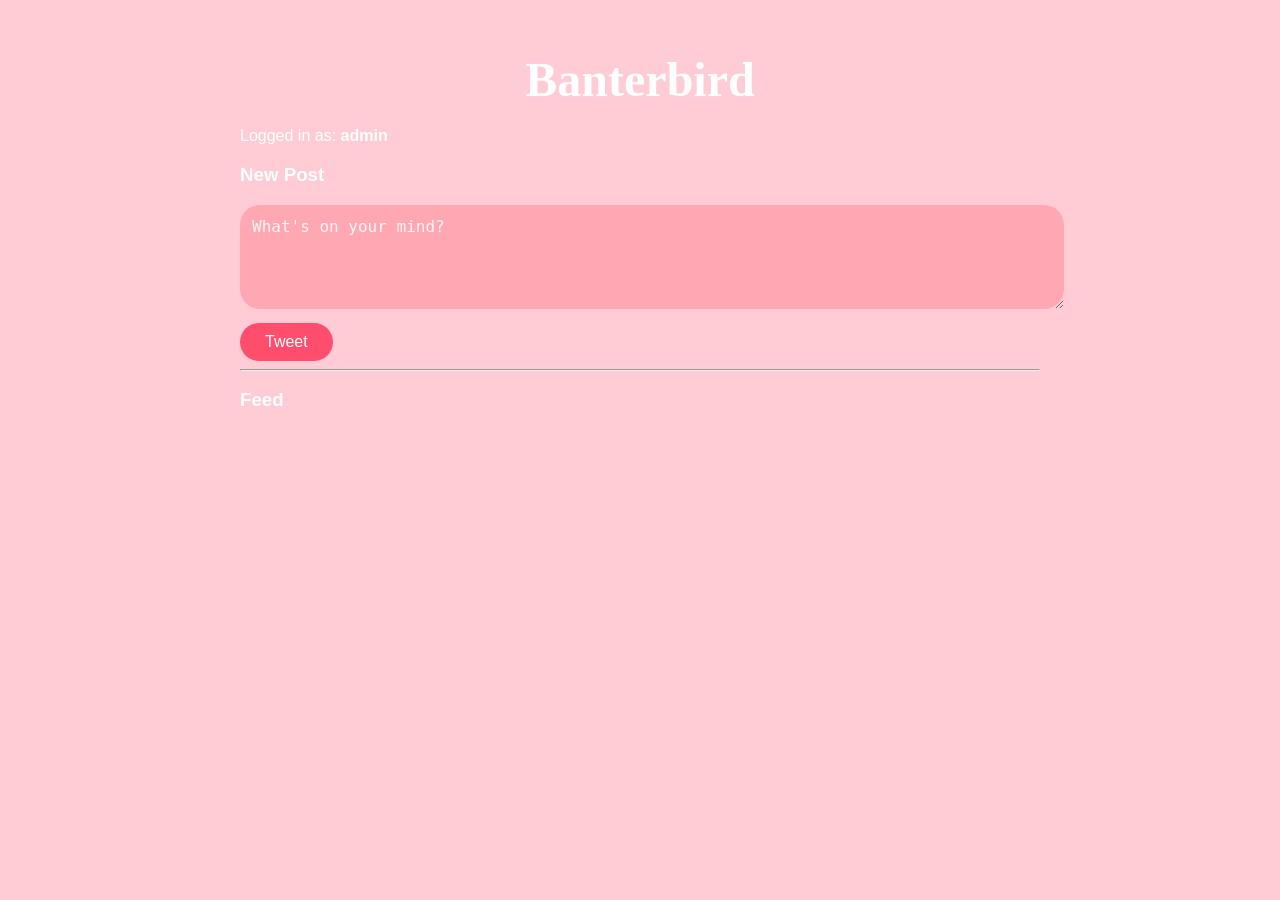
==== templates/index.html @ ccd6b296 "Edited and very Purdy CSS" ====
<!DOCTYPE html>
<html>
<head>
    <link rel="stylesheet" href="/static/css/style.css">

    <title>Banterbird</title>
    <script src="/static/js/app.js" defer></script>
    <link rel="stylesheet" href="/static/css/style.css">

</head>
<body>
    <h1>Banterbird</h1>
    <div>
        Logged in as: <strong id="username">admin</strong>
    </div>
    <div>
        <h3>New Post</h3>
        <textarea id="postInput" placeholder="What's on your mind?"></textarea><br>
        <button onclick="submitPost()">Tweet</button>
    </div>
    <hr>
    <h3>Feed</h3>
    <div id="feed"></div>

    <template id="post-template">
        <div class="post">
            <p><strong class="username"></strong>: <span class="message"></span></p>
            <small class="timestamp"></small>
            <hr>
        </div>
    </template>
</body>
</html>
---- static/css/style.css ----
/* style.css */
<link rel= "stylesheet" href= "style.css">

* {
    margin: 0;
    padding: 0;
    box-sizing: border-box;
}

body {
    background-color: #ffccd5; /* pretty pink background */
    color: white;
    padding: 20px;
    max-width: 800px;
    margin: auto;
    font-family: 'Segoe UI', Tahoma, Geneva, Verdana, sans-serif;
}

/* Header */
h1 {
    text-align: center;
    font-family: 'Ribeye', cursive;
    color: white;
    font-size: 3rem;
    margin-bottom: 20px;
}

/* Username display */
#username {
    color: white;
    font-weight: bold;
}

/* New Post Section */
textarea#postInput {
    width: 100%;
    min-height: 80px;
    padding: 12px;
    font-size: 1rem;
    border: none;
    border-radius: 20px;
    margin-bottom: 10px;
    resize: vertical;
    background-color: #ffa7b3; /* lighter pink */
    color: white;
}

textarea#postInput::placeholder {
    color: #fff5f7;
}

button {
    padding: 10px 25px;
    background-color: #ff4d6d;
    color: white;
    border: none;
    border-radius: 25px;
    font-size: 1rem;
    cursor: pointer;
    transition: background-color 0.3s ease;
}

button:hover {
    background-color: #e63956;
}

/* Feed styling */
#feed {
    margin-top: 20px;
}

.post {
    background-color: #ffc2cc; /* slightly lighter pink than background */
    padding: 15px;
    border-radius: 15px;
    margin-bottom: 15px;
    color: white;
    box-shadow: 0 2px 5px rgba(0,0,0,0.05);
}

.username {
    color: white;
    font-weight: bold;
}

.timestamp {
    color: #fbe8ec;
    font-size: 0.85rem;
}
---- static/css/style.css ----
/* style.css */
<link rel= "stylesheet" href= "style.css">

* {
    margin: 0;
    padding: 0;
    box-sizing: border-box;
}

body {
    background-color: #ffccd5; /* pretty pink background */
    color: white;
    padding: 20px;
    max-width: 800px;
    margin: auto;
    font-family: 'Segoe UI', Tahoma, Geneva, Verdana, sans-serif;
}

/* Header */
h1 {
    text-align: center;
    font-family: 'Ribeye', cursive;
    color: white;
    font-size: 3rem;
    margin-bottom: 20px;
}

/* Username display */
#username {
    color: white;
    font-weight: bold;
}

/* New Post Section */
textarea#postInput {
    width: 100%;
    min-height: 80px;
    padding: 12px;
    font-size: 1rem;
    border: none;
    border-radius: 20px;
    margin-bottom: 10px;
    resize: vertical;
    background-color: #ffa7b3; /* lighter pink */
    color: white;
}

textarea#postInput::placeholder {
    color: #fff5f7;
}

button {
    padding: 10px 25px;
    background-color: #ff4d6d;
    color: white;
    border: none;
    border-radius: 25px;
    font-size: 1rem;
    cursor: pointer;
    transition: background-color 0.3s ease;
}

button:hover {
    background-color: #e63956;
}

/* Feed styling */
#feed {
    margin-top: 20px;
}

.post {
    background-color: #ffc2cc; /* slightly lighter pink than background */
    padding: 15px;
    border-radius: 15px;
    margin-bottom: 15px;
    color: white;
    box-shadow: 0 2px 5px rgba(0,0,0,0.05);
}

.username {
    color: white;
    font-weight: bold;
}

.timestamp {
    color: #fbe8ec;
    font-size: 0.85rem;
}
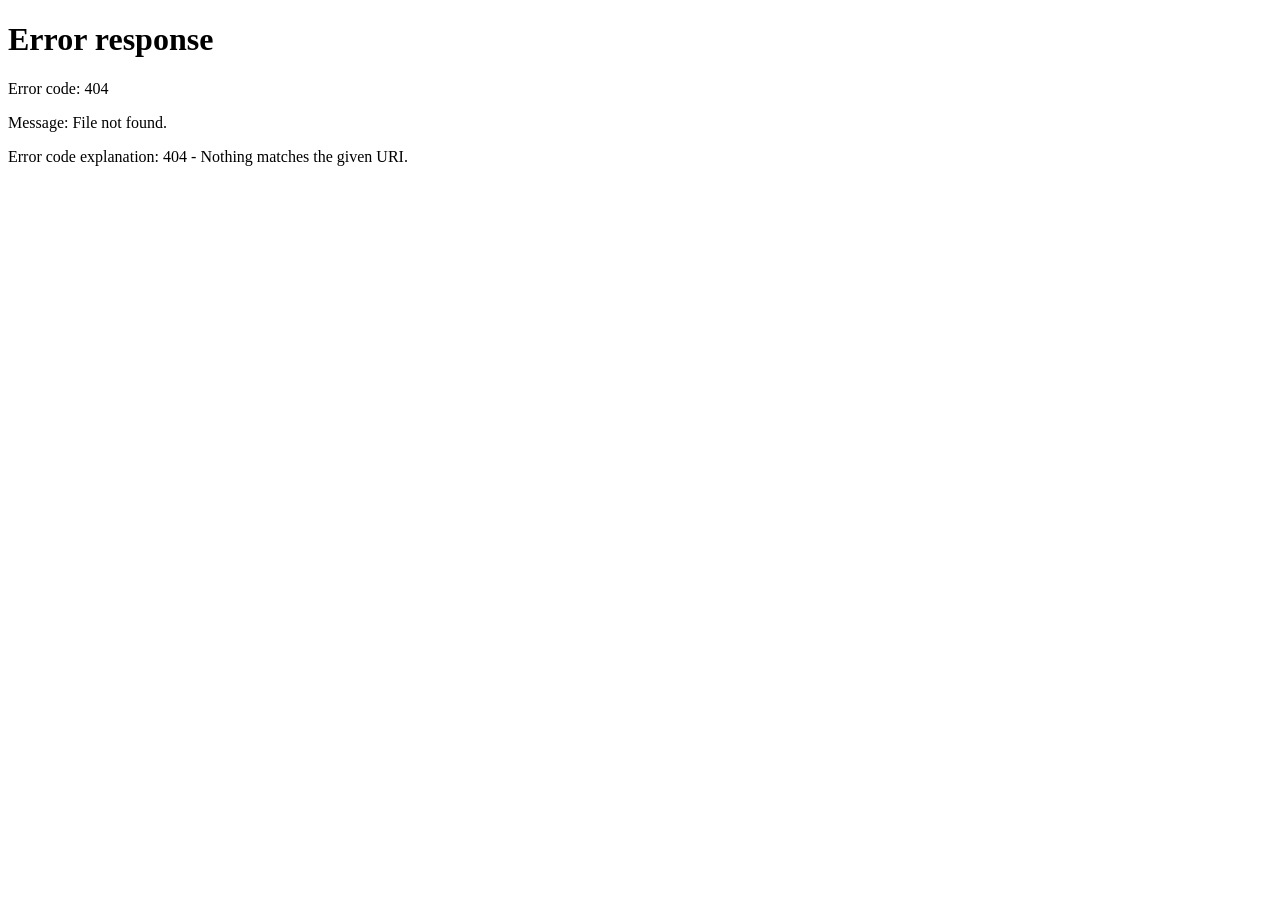
==== commit 85612799: "Login!!!" ====
--- a/templates/index.html
+++ b/templates/index.html
@@ -11,7 +11,7 @@
 <body>
     <h1>Banterbird</h1>
     <div>
-        Logged in as: <strong id="username">admin</strong>
+        Logged in as: <strong id="username">anonymous</strong>
     </div>
     <div>
         <h3>New Post</h3>
